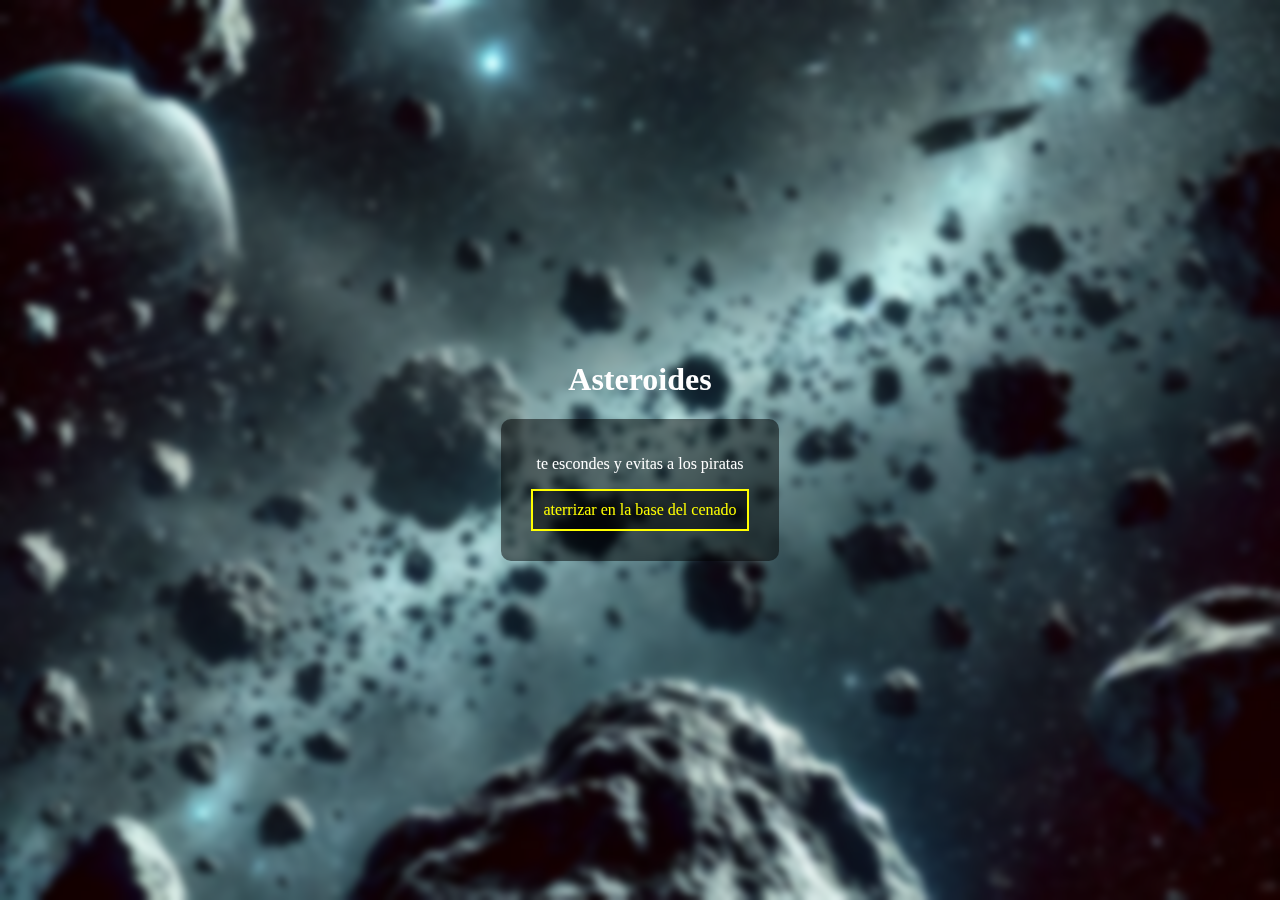
==== asteroides.html @ ed7f3ac7 "mas archivos" ====
<!DOCTYPE html>
<html lang="en">
<head>
    <meta charset="UTF-8">
    <meta name="viewport" content="width=device-width, initial-scale=1.0">
    <title>Una Acentura en el espacio</title>
    <link rel="stylesheet" href="styles.css">
    <style>
        body{
            background-image: url("images/asteriodes.webp");
            background-repeat: no-repeat;
            background-size: cover;
            background-position: center;
            backdrop-filter: blur(4px);

        }
    </style>
</head>
<body>
    <h1>Asteroides</h1>
    <div class="container">
        <p>te escondes y evitas a los piratas</p>
        <a href="cenado.html">aterrizar en la base del cenado</a>
    </div>
</body>
</html>
---- styles.css ----
body{
    color: white;
    min-height: 100vh;
    margin: 0;
    display: flex;
    flex-direction: column;
    justify-content: center;
    align-items: center;
    text-align: center;
}

a{
    display: block;
    margin: 10px;
    color: yellow;
    text-decoration: none;
    padding: 10px;
    border: 2px solid yellow;
    background-color: rgba(0,0,0,0.5);
}

.container{
    background-color: rgba(0,0,0,0.5);
    padding: 20px;
    border-radius: 10px;
}
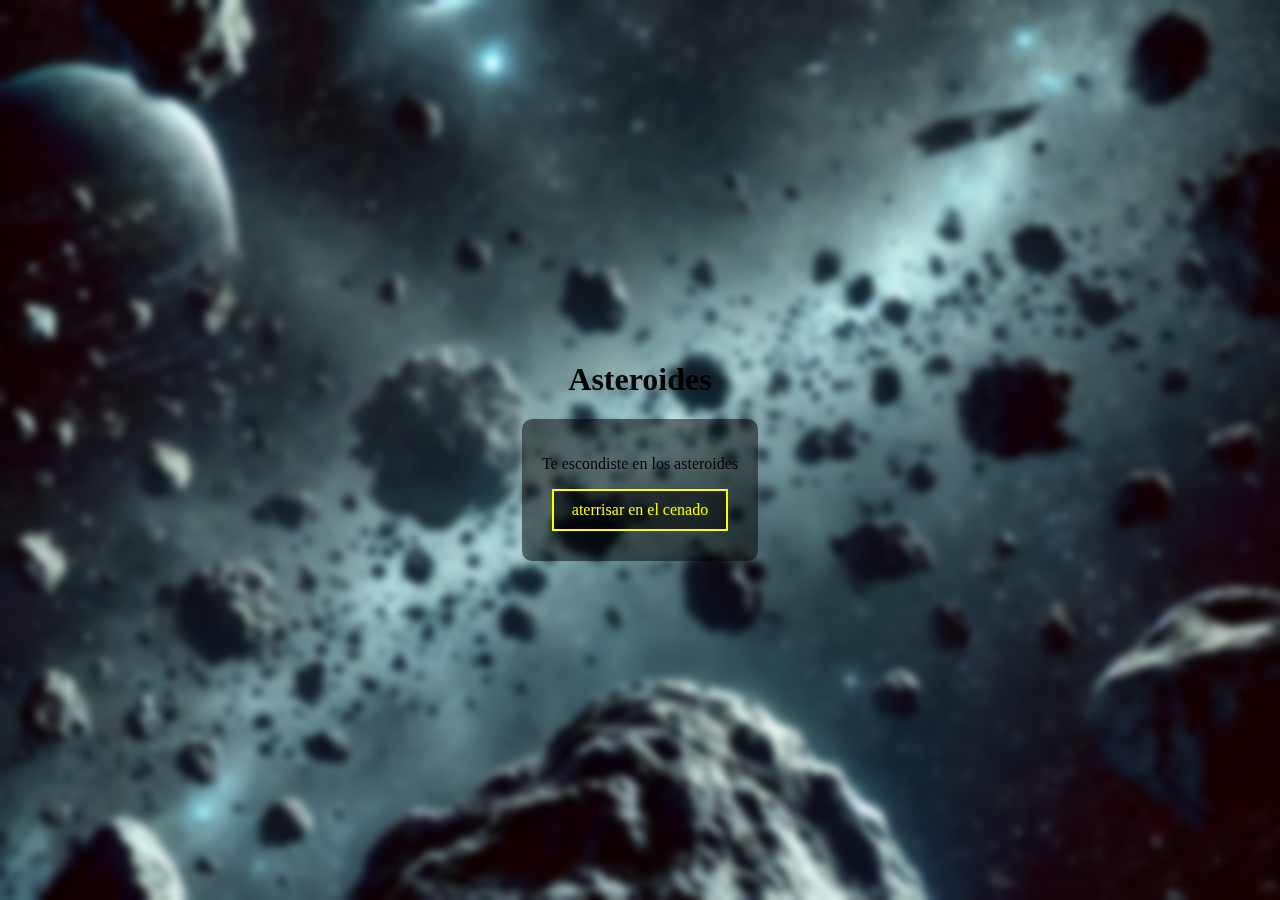
==== commit d07d5bfa: "primer js" ====
--- a/asteroides.html
+++ b/asteroides.html
@@ -3,24 +3,23 @@
 <head>
     <meta charset="UTF-8">
     <meta name="viewport" content="width=device-width, initial-scale=1.0">
-    <title>Una Acentura en el espacio</title>
+    <title>Estancias_2024</title>
     <link rel="stylesheet" href="styles.css">
     <style>
         body{
-            background-image: url("images/asteriodes.webp");
+            background-image: url(images/asteriodes.webp);
             background-repeat: no-repeat;
             background-size: cover;
             background-position: center;
             backdrop-filter: blur(4px);
-
         }
     </style>
 </head>
 <body>
     <h1>Asteroides</h1>
     <div class="container">
-        <p>te escondes y evitas a los piratas</p>
-        <a href="cenado.html">aterrizar en la base del cenado</a>
+        <p>Te escondiste en los asteroides</p>
+        <a href="cenado.html">aterrisar en el cenado</a>
     </div>
 </body>
 </html>--- a/styles.css
+++ b/styles.css
@@ -1,5 +1,4 @@
 body{
-    color: white;
     min-height: 100vh;
     margin: 0;
     display: flex;
@@ -16,11 +15,11 @@
     text-decoration: none;
     padding: 10px;
     border: 2px solid yellow;
-    background-color: rgba(0,0,0,0.5);
+    background-color: rgba(0, 0, 0, 0.5);
 }
 
 .container{
-    background-color: rgba(0,0,0,0.5);
+    background-color: rgba(0, 0, 0, 0.5);
     padding: 20px;
     border-radius: 10px;
 }